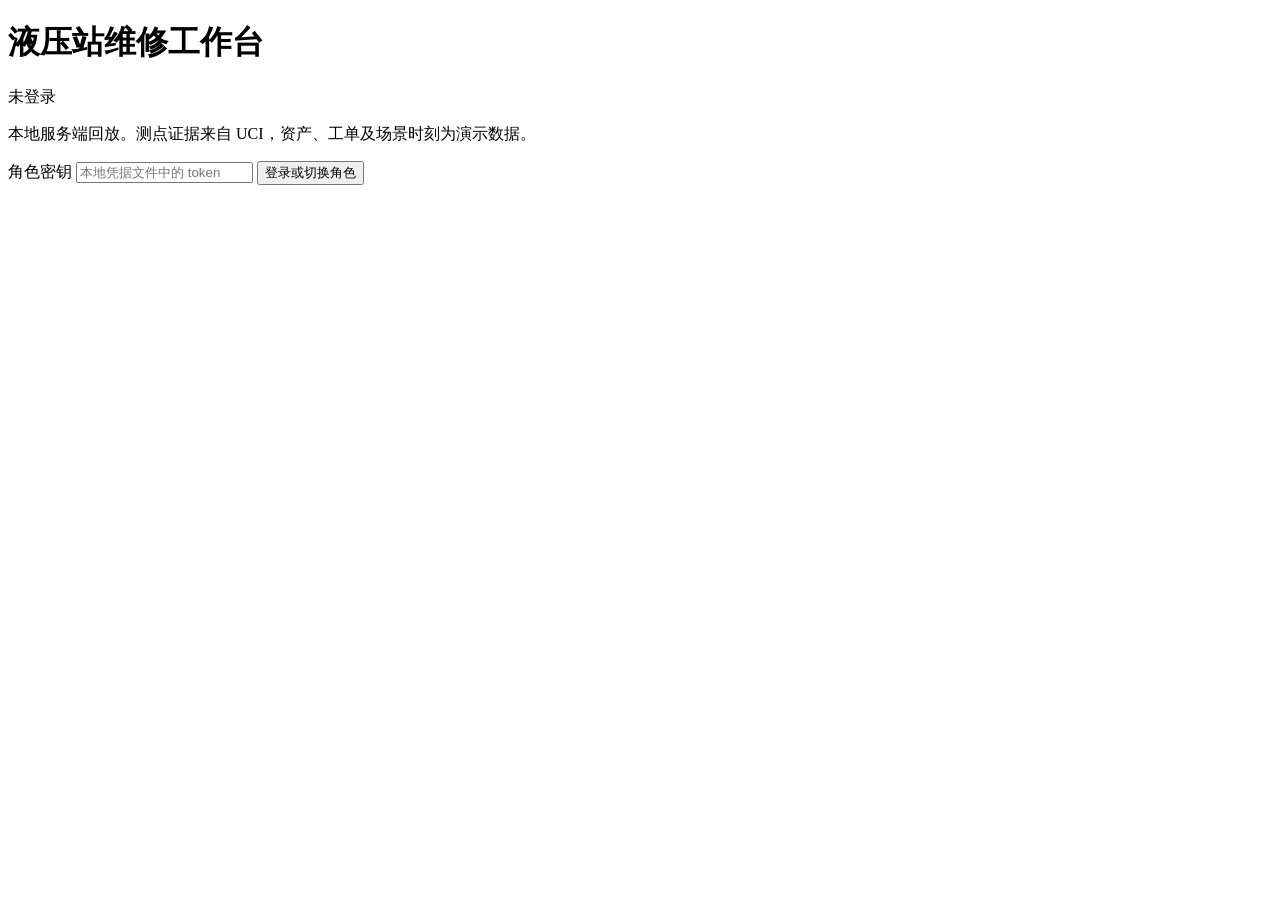
==== service/workbench.html @ 93a27d11 "Add persistent maintenance workbench with role-based workflow" ====
<!doctype html>
<html lang="zh-CN">
<head>
<meta charset="utf-8">
<meta name="viewport" content="width=device-width, initial-scale=1">
<title>液压站维修工作台</title>
<link rel="stylesheet" href="/common.css">
<link rel="stylesheet" href="/workbench.css">
<script defer src="/workbench.js"></script>
</head>
<body>
<header class="app-header">
  <h1>液压站维修工作台</h1>
  <p id="session-identity" class="muted">未登录</p>
</header>
<main class="content workbench">
  <p class="muted">本地服务端回放。测点证据来自 UCI，资产、工单及场景时刻为演示数据。</p>
  <form id="login" class="panel credentials">
    <label class="field">角色密钥
      <input id="token" type="password" autocomplete="off" required placeholder="本地凭据文件中的 token">
    </label>
    <button type="submit" class="primary">登录或切换角色</button>
  </form>
  <p id="notice" role="status"></p>
  <section id="workspace" hidden>
    <p id="plant" class="muted"></p>
    <div class="case-controls">
      <label class="field">维修案例<select id="case"></select></label>
      <button type="button" id="refresh">刷新工单</button>
    </div>
    <div class="plan-grid">
      <article class="panel">
        <h2>告警与证据</h2>
        <dl id="evidence"></dl>
      </article>
      <article class="panel">
        <h2 id="stage" aria-live="polite">工单状态</h2>
        <p id="order" class="muted"></p>
        <div id="action"></div>
      </article>
    </div>
    <section aria-labelledby="audit-title">
      <h2 id="audit-title">审计记录</h2>
      <p class="muted small">场景时刻用于回放排序，入库时刻由本地服务记录。</p>
      <table class="table">
        <thead><tr><th>操作与结果</th><th>记录身份</th><th>场景时刻</th><th>入库时刻</th></tr></thead>
        <tbody id="audit"></tbody>
      </table>
    </section>
  </section>
</main>
</body>
</html>
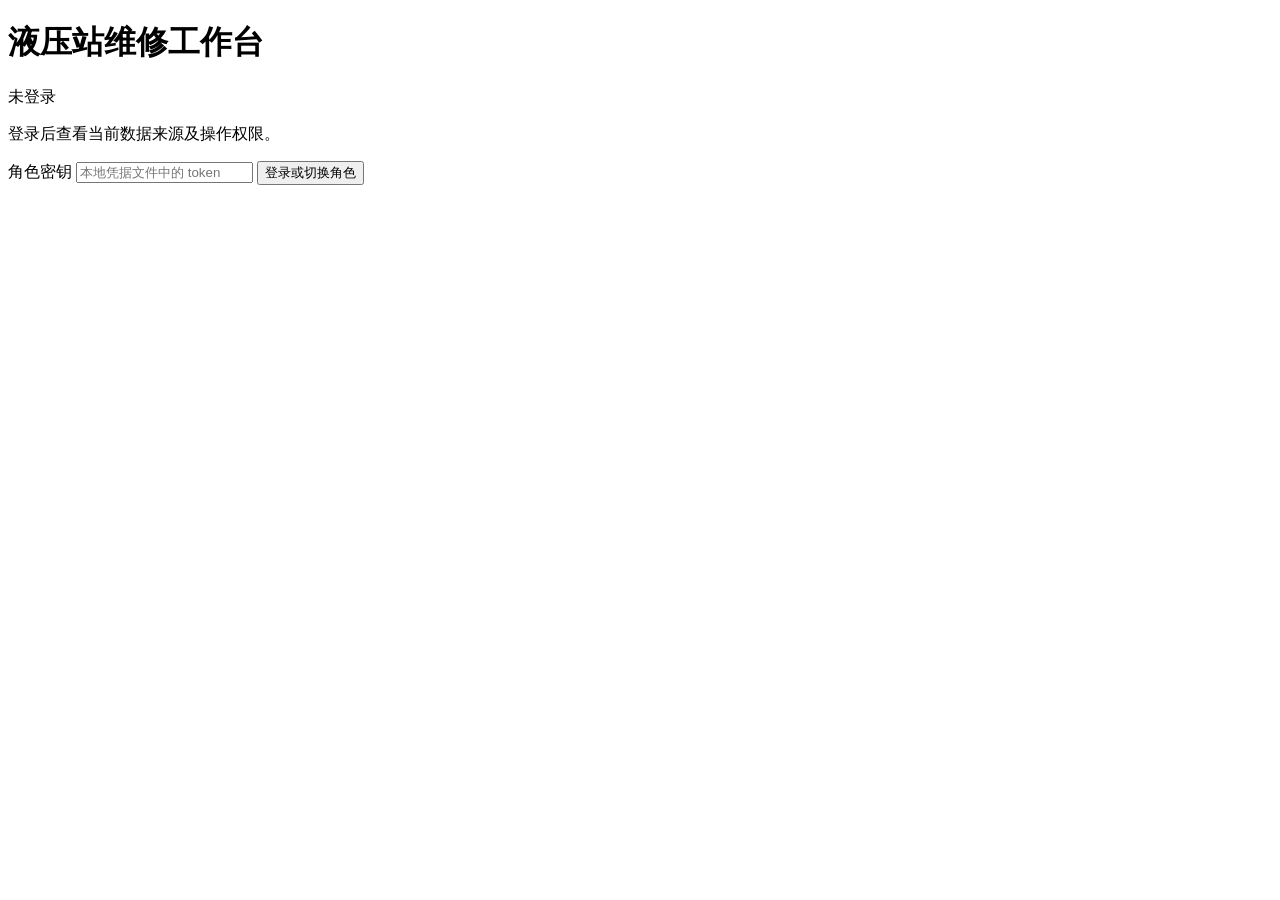
==== commit 3eb2d9fc: "Add read-only plant intake validation and RDF export" ====
--- a/service/workbench.html
+++ b/service/workbench.html
@@ -14,7 +14,7 @@
   <p id="session-identity" class="muted">未登录</p>
 </header>
 <main class="content workbench">
-  <p class="muted">本地服务端回放。测点证据来自 UCI，资产、工单及场景时刻为演示数据。</p>
+  <p id="data-mode" class="muted">登录后查看当前数据来源及操作权限。</p>
   <form id="login" class="panel credentials">
     <label class="field">角色密钥
       <input id="token" type="password" autocomplete="off" required placeholder="本地凭据文件中的 token">
@@ -24,6 +24,7 @@
   <p id="notice" role="status"></p>
   <section id="workspace" hidden>
     <p id="plant" class="muted"></p>
+    <p id="intake-summary" class="muted" hidden></p>
     <div class="case-controls">
       <label class="field">维修案例<select id="case"></select></label>
       <button type="button" id="refresh">刷新工单</button>
@@ -32,18 +33,20 @@
       <article class="panel">
         <h2>告警与证据</h2>
         <dl id="evidence"></dl>
+        <ul id="field-references" class="field-list" hidden></ul>
       </article>
       <article class="panel">
         <h2 id="stage" aria-live="polite">工单状态</h2>
         <p id="order" class="muted"></p>
         <div id="action"></div>
+        <ul id="field-orders" class="field-list" hidden></ul>
       </article>
     </div>
     <section aria-labelledby="audit-title">
       <h2 id="audit-title">审计记录</h2>
-      <p class="muted small">场景时刻用于回放排序，入库时刻由本地服务记录。</p>
+      <p id="audit-note" class="muted small">场景时刻用于回放排序，入库时刻由本地服务记录。</p>
       <table class="table">
-        <thead><tr><th>操作与结果</th><th>记录身份</th><th>场景时刻</th><th>入库时刻</th></tr></thead>
+        <thead><tr><th>操作与结果</th><th>记录身份</th><th id="event-time-heading">场景时刻</th><th>入库时刻</th></tr></thead>
         <tbody id="audit"></tbody>
       </table>
     </section>
